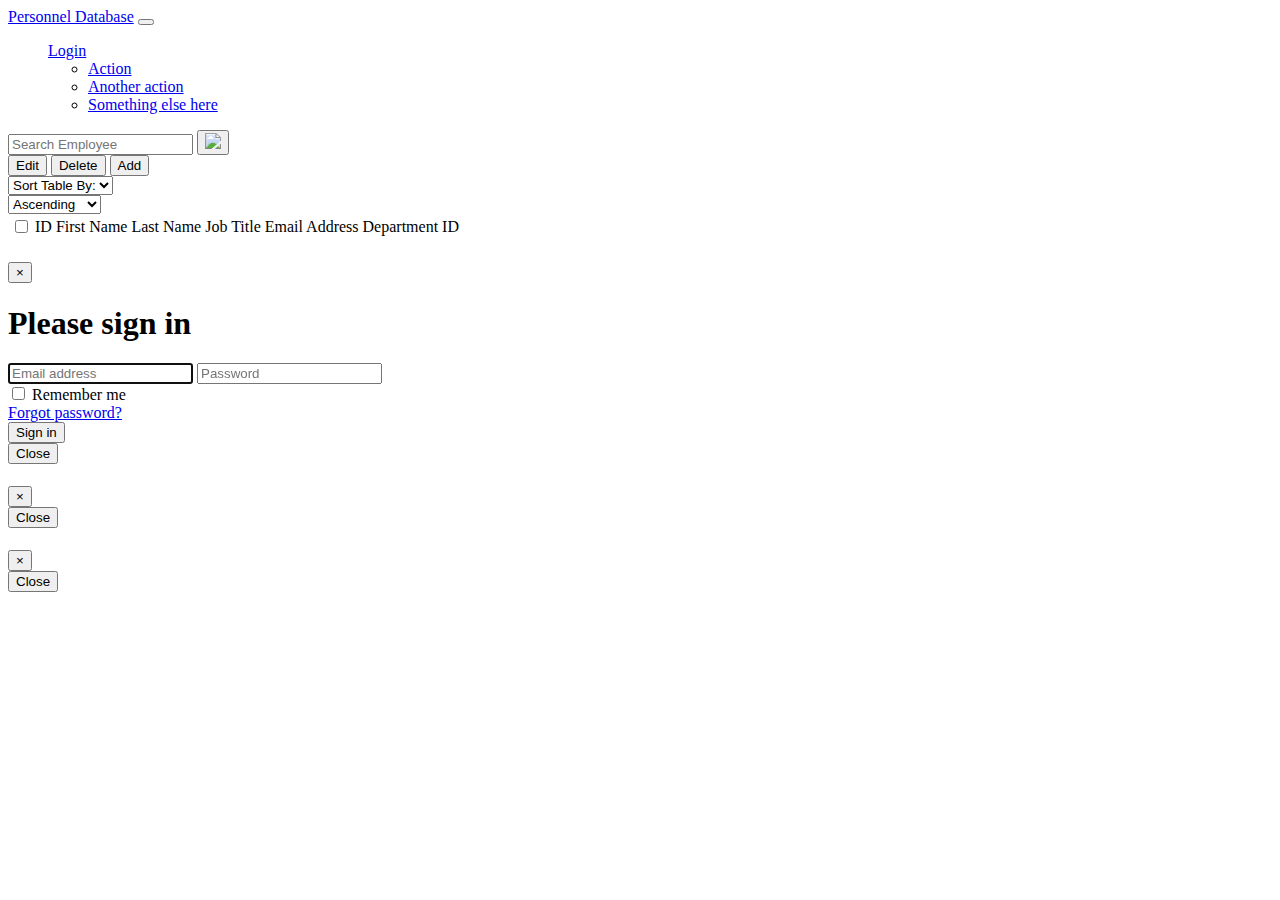
==== index.html @ 52d99f27 "Add files via upload" ====
<!doctype html>
<html lang="en">
  <head>
    <meta charset="utf-8">
    <meta name="viewport" content="width=device-width, initial-scale=1">
    <meta name="description" content="">
    <meta name="author" content="Mark Otto, Jacob Thornton, and Bootstrap contributors">
    <meta name="generator" content="Hugo 0.79.0">

    <title>Personnel Database</title>

    <link rel="canonical" href="https://getbootstrap.com/docs/5.0/examples/offcanvas/">

    <!-- Bootstrap core CSS -->

    <link href="vendors/Bootstrap/css/bootstrap.min.css" rel="stylesheet">

    <link href="css/index.css" rel="stylesheet">

    <link href="vendors/Bootstrap/css/signin.css" rel="stylesheet">

    <style>
      .bd-placeholder-img {
        font-size: 1.125rem;
        text-anchor: middle;
        -webkit-user-select: none;
        -moz-user-select: none;
        user-select: none;
      }

      @media (min-width: 768px) {
        .bd-placeholder-img-lg {
          font-size: 3.5rem;
        }
      }
    </style>

    
    <!-- Custom styles for this template -->
    <link href="vendors/Bootstrap/css/offcanvas.css" rel="stylesheet">
  </head>
  <body class="bg-light">
    
<nav class="navbar navbar-expand-lg fixed-top navbar-dark bg-dark" aria-label="Main navigation">
  <div class="container-fluid">
    <a class="navbar-brand" href="#">Personnel Database</a>
    <button class="navbar-toggler p-0 border-0" type="button" data-bs-toggle="offcanvas" aria-label="Toggle navigation">
      <span class="navbar-toggler-icon"></span>
    </button>

    <div class="navbar-collapse offcanvas-collapse" id="navbarsExampleDefault">
      <ul class="navbar-nav me-auto mb-2 mb-lg-0 navRight">
          <a class="nav-link nav-item dropdown-toggle" href="#" id="dropdown01" data-bs-toggle="dropdown" aria-expanded="false">Login</a>
          <ul class="dropdown-menu" aria-labelledby="dropdown01">
            <li><a class="dropdown-item" href="#">Action</a></li>
            <li><a class="dropdown-item" href="#">Another action</a></li>
            <li><a class="dropdown-item" href="#">Something else here</a></li>
          </ul>
      </ul>
    </div>
  </div>
</nav>

<div class="nav-scroller bg-white shadow-sm">
  <nav class="nav nav-underline navDiv" aria-label="Secondary navigation">
    <form class="d-flex formWidth">
      <input class="form-control me-2 search-position" type="search" placeholder="Search Employee" aria-label="Search">
      <button class="btn btn-outline-success btn-size left" type="submit"><img id="loupeHeight" src="images/Loupe.svg"></button>
    </form>
    <button class="btn btn-outline-success btn-size center" id="editButton" href="#">Edit</button>
    <button class="btn btn-outline-success btn-size center" id="deleteButton" href="#">Delete</button>
    <button class="btn btn-outline-success btn-size center" id="addButton" href="#">Add</button>
    <div class="right"></div>
    <div class="right"></div>
    <form class="right" id="navSort">
      <select class="form-control mr-sm-2" type="text" aria-label="Search" name ="countrySelect" id="countrySelect"> Sort Table By:
        <option value="Sort Table By:">Sort Table By:</option>
        <option value="Name">Name</option>
        <option value="Department">Department</option>
        <option value="Location">Location</option>
        <option value="Age">Age</option>
      </select>
    </form>
    <form class="right" id="navSort">
      <select class="form-control mr-sm-2" type="text" aria-label="Search" name ="countrySelect" id="countrySelect"> Sort Table By:
        <option value="Descending">Ascending</option>
        <option value="Descending">Descending</option>
      </select>
    </form>
  </nav>
</div>

<main class="container">

  <!--<div class="my-3 p-3 bg-white rounded shadow-sm">
    
    <div class="d-flex text-muted pt-3">
      <svg class="bd-placeholder-img flex-shrink-0 me-2 rounded" width="32" height="32" xmlns="http://www.w3.org/2000/svg" role="img" aria-label="Placeholder: 32x32" preserveAspectRatio="xMidYMid slice" focusable="false"><title>Placeholder</title><rect width="100%" height="100%" fill="#007bff"/><text x="50%" y="50%" fill="#007bff" dy=".3em">32x32</text></svg>

      <p class="pb-3 mb-0 small lh-sm" >
        <strong class="d-block text-gray-dark">@username</strong>
        Donec id elit non mi porta gravida at eget metus. Fusce dapibus, tellus ac cursus commodo, tortor mauris condimentum nibh, ut fermentum massa justo sit amet risus.
      </p>
    </div>
  </div>-->

  <div class='margin p-3 bg-white rounded shadow-sm'>
    <div class='d-flex text-muted pt-3'>
      <table id="employeeList">
        <tr>
          <td class="firstTd"><input type='checkbox' class='checkbox'></td>
          <td class="firstTd">ID</td>
          <td class="secondTd">First Name</td>
          <td class="secondTd">Last Name</td>
          <td>Job Title</td>
          <td class="thirdTd">Email Address</Address></td>
          <td class="secondTd">Department ID</td>
        </tr>
      </table>
    </div>
  </div>


    <div class="modal" id="exampleModal" tabindex="-1" aria-labelledby="exampleModalLabel" aria-hidden="true">
      <div class="modal-dialog modal-dialog-centered modal-dialog-scrollable">
        <div class="modal-content">
          <div class="modal-header modalColor">
            <h5 class="modal-title" id="exampleModalLabel"><span id="countryName"></span></h5>
            <button type="button" class="close" data-dismiss="modal" aria-label="Close">
            <span aria-hidden="true" class="modalColor">&times;</span>
            </button>
          </div>
          <div class="form-signin">
            <form>
              <h1 class="h3 mb-3 fw-normal">Please sign in</h1>
              <!--<label for="inputEmail" class="visually-hidden">Email address</label>-->
              <input type="email" id="inputEmail" class="form-control" placeholder="Email address" required autofocus>
              <!--<label for="inputPassword" class="visually-hidden"></label>-->
              <input type="password" id="inputPassword" class="form-control" placeholder="Password" required>
              <div class="checkbox mb-3">
                <label>
                  <input type="checkbox" value="remember-me"> Remember me
                </label>
                <br>
                <a style="size: 0.3em" href="/forgottenPassword">Forgot password?</a>
              </div>
              <button class="w-100 btn btn-lg btn-primary" type="submit">Sign in</button>
            </form>            
          </div>
          <div class="modal-footer">
            <button type="button" class="btn btn-primary" data-dismiss="modal" id="closeModal">Close</button>
          </div>
        </div>
      </div>
    </div>

    <div class="modal2" id="exampleModal2" tabindex="-1" aria-labelledby="exampleModalLabel" aria-hidden="true">
      <div class="modal-dialog modal-dialog-centered modal-dialog-scrollable">
        <div class="modal-content">
          <div class="modal-header modalColor">
            <h5 class="modal-title" id="exampleModalLabel2"><span id="countryName2"></span></h5>
            <button type="button" class="close" data-dismiss="modal" aria-label="Close">
            <span aria-hidden="true" class="modalColor">&times;</span>
            </button>
          </div>
          <div class="modal-body">      

          </div>
          <div class="modal-footer">
            <button type="button" class="btn btn-primary" data-dismiss="modal" id="closeModal2">Close</button>
          </div>
        </div>
      </div>
    </div>

    <div class="modal3" id="exampleModal3" tabindex="-1" aria-labelledby="exampleModalLabel" aria-hidden="true">
      <div class="modal-dialog modal-dialog-centered modal-dialog-scrollable">
        <div class="modal-content">
          <div class="modal-header modalColor">
            <h5 class="modal-title" id="exampleModalLabel3"><span id="countryName3"></span></h5>
            <button type="button" class="close" data-dismiss="modal" aria-label="Close">
            <span aria-hidden="true" class="modalColor">&times;</span>
            </button>
          </div>
          <div class="modal-body">
            
            
          </div>
          <div class="modal-footer">
            <button type="button" class="btn btn-primary" data-dismiss="modal" id="closeModal3">Close</button>
          </div>
        </div>
      </div>
    </div>

</main>

    <script src="js/jquery-2.2.3.min.js"></script>
    <script src="vendors/Bootstrap/js/bootstrap.bundle.min.js"></script>
    <script src="vendors/Bootstrap/js/offcanvas.js"></script>
    <script src="js/script.js"></script>

  </body>
</html>
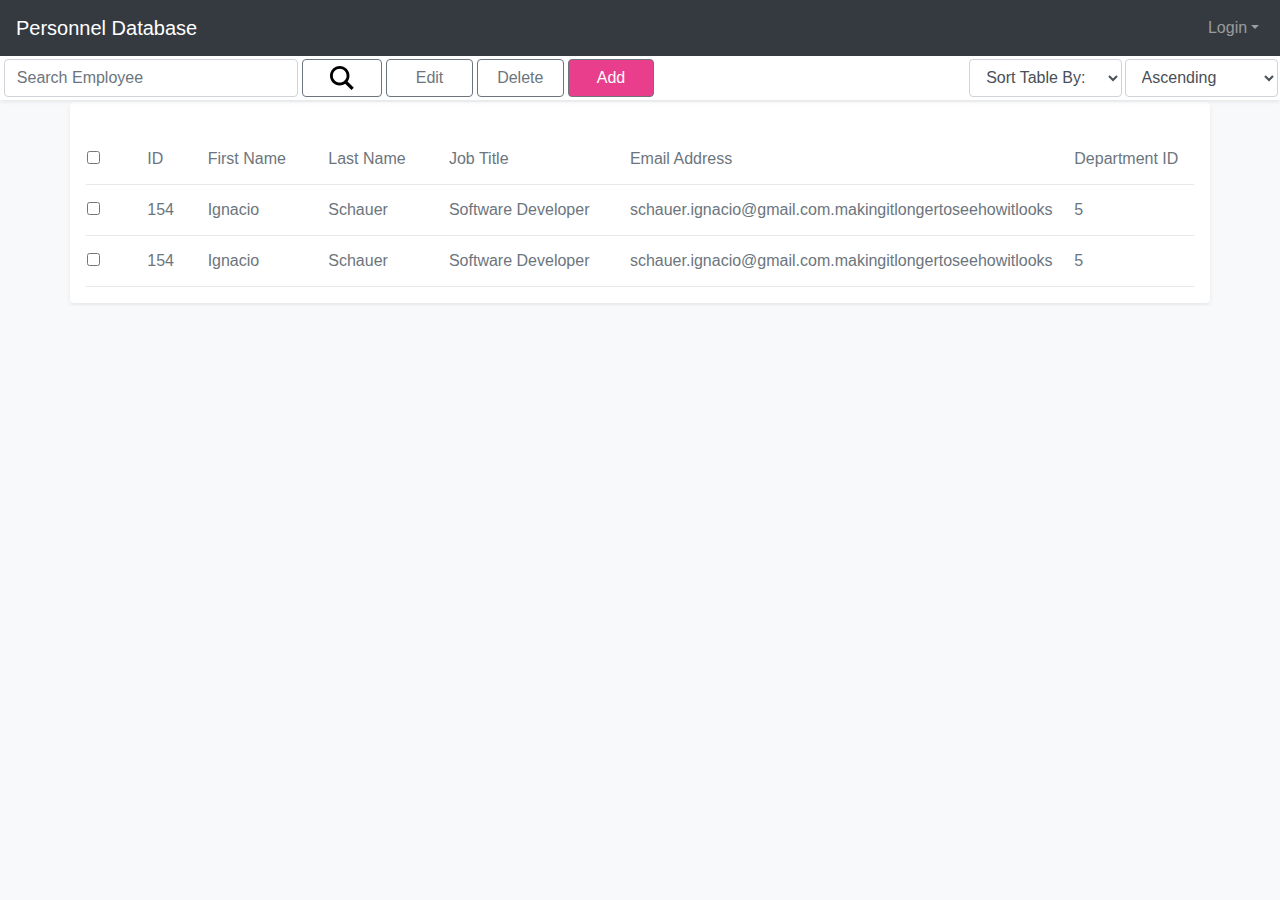
==== commit 73091302: "Add files via upload" ====
--- a/index.html
+++ b/index.html
@@ -72,8 +72,8 @@
     <button class="btn btn-outline-success btn-size center" id="addButton" href="#">Add</button>
     <div class="right"></div>
     <div class="right"></div>
-    <form class="right" id="navSort">
-      <select class="form-control mr-sm-2" type="text" aria-label="Search" name ="countrySelect" id="countrySelect"> Sort Table By:
+    <form class="right">
+      <select class="form-control mr-sm-2" type="text" aria-label="Search" name ="">
         <option value="Sort Table By:">Sort Table By:</option>
         <option value="Name">Name</option>
         <option value="Department">Department</option>
@@ -81,8 +81,8 @@
         <option value="Age">Age</option>
       </select>
     </form>
-    <form class="right" id="navSort">
-      <select class="form-control mr-sm-2" type="text" aria-label="Search" name ="countrySelect" id="countrySelect"> Sort Table By:
+    <form class="right">
+      <select class="form-control mr-sm-2" type="text" aria-label="Search" name ="" id=""> Sort Table By:
         <option value="Descending">Ascending</option>
         <option value="Descending">Descending</option>
       </select>
@@ -120,7 +120,6 @@
     </div>
   </div>
 
-
     <div class="modal" id="exampleModal" tabindex="-1" aria-labelledby="exampleModalLabel" aria-hidden="true">
       <div class="modal-dialog modal-dialog-centered modal-dialog-scrollable">
         <div class="modal-content">
@@ -154,40 +153,134 @@
       </div>
     </div>
 
-    <div class="modal2" id="exampleModal2" tabindex="-1" aria-labelledby="exampleModalLabel" aria-hidden="true">
-      <div class="modal-dialog modal-dialog-centered modal-dialog-scrollable">
-        <div class="modal-content">
-          <div class="modal-header modalColor">
-            <h5 class="modal-title" id="exampleModalLabel2"><span id="countryName2"></span></h5>
+    <div class="modal" id="exampleModal2" tabindex="-1" aria-labelledby="exampleModalLabel" aria-hidden="true">
+      <div class="modal-dialog modal-dialog-centered modal-dialog-scrollable">
+        <div class="modal-content">
+          <div class="modal-header modalColor">
+            <h5 class="modal-title" id="exampleModalLabel"><span id="editHeader">Add New Employee</span></h5>
             <button type="button" class="close" data-dismiss="modal" aria-label="Close">
             <span aria-hidden="true" class="modalColor">&times;</span>
             </button>
           </div>
           <div class="modal-body">      
-
+            <form class="form-horizontal" action="/action_page.php">
+              <div class="form-group">
+                <label class="control-label col-sm-2" for="id">Id:</label>
+                <div class="col-sm-10">
+                  <input type="text" class="form-control newForm" id="id" placeholder="Enter Id" name="id">
+                </div>
+              </div>
+              <div class="form-group">
+                <label class="control-label col-sm-2" for="firstName">First Name:</label>
+                <div class="col-sm-10">          
+                  <input type="text" class="form-control newForm" id="firstName" placeholder="Enter First Name" name="firstName">
+                </div>
+              </div>
+              <div class="form-group">
+                <label class="control-label col-sm-2" for="lastName">Last Name:</label>
+                <div class="col-sm-10">          
+                  <input type="text" class="form-control newForm" id="lastName" placeholder="Enter Last Name" name="lastName">
+                </div>
+              </div>
+              <div class="form-group">
+                <label class="control-label col-sm-2" for="jobTitle">Job Title:</label>
+                <div class="col-sm-10">          
+                  <input type="text" class="form-control newForm" id="jobTitle" placeholder="Enter Job Title" name="jobTitle">
+                </div>
+              </div>
+              <div class="form-group">
+                <label class="control-label col-sm-2" for="email">Email:</label>
+                <div class="col-sm-10">          
+                  <input type="email" class="form-control newForm" id="email" placeholder="Enter Email" name="email">
+                </div>
+              </div>
+              <div class="form-group">
+                <label class="control-label col-sm-2" for="departmentId" style="display:inline-block;">Department ID:</label>
+                <div class="col-sm-10">          
+                  <input type="text" class="form-control newForm" id="departmentId" placeholder="Enter Department ID" name="departmentId">
+                </div>
+              </div>
+            </form>
           </div>
           <div class="modal-footer">
-            <button type="button" class="btn btn-primary" data-dismiss="modal" id="closeModal2">Close</button>
-          </div>
-        </div>
-      </div>
-    </div>
-
-    <div class="modal3" id="exampleModal3" tabindex="-1" aria-labelledby="exampleModalLabel" aria-hidden="true">
-      <div class="modal-dialog modal-dialog-centered modal-dialog-scrollable">
-        <div class="modal-content">
-          <div class="modal-header modalColor">
-            <h5 class="modal-title" id="exampleModalLabel3"><span id="countryName3"></span></h5>
+            <button type="button" class="btn btn-primary" data-dismiss="modal" id="closeModal2">Submit</button>
+          </div>
+        </div>
+      </div>
+    </div>
+
+    <div class="modal" id="exampleModal3" tabindex="-1" aria-labelledby="exampleModalLabel" aria-hidden="true">
+      <div class="modal-dialog modal-dialog-centered modal-dialog-scrollable">
+        <div class="modal-content">
+          <div class="modal-header modalColor">
+            <h5 class="modal-title" id="exampleModalLabel"><span id="editHeader">Edit Employee</span></h5>
             <button type="button" class="close" data-dismiss="modal" aria-label="Close">
             <span aria-hidden="true" class="modalColor">&times;</span>
             </button>
           </div>
           <div class="modal-body">
-            
-            
+              <form class="form-horizontal" action="/action_page.php">
+                <div class="form-group">
+                  <label class="control-label col-sm-2" for="id">Id:</label>
+                  <div class="col-sm-10">
+                    
+                  </div>
+                </div>
+                <div class="form-group">
+                  <label class="control-label col-sm-2" for="firstName">First Name:</label>
+                  <div class="col-sm-10">          
+                    
+                  </div>
+                </div>
+                <div class="form-group">
+                  <label class="control-label col-sm-2" for="lastName">Last Name:</label>
+                  <div class="col-sm-10">          
+                  
+                  </div>
+                </div>
+                <div class="form-group">
+                  <label class="control-label col-sm-2" for="jobTitle">Job Title:</label>
+                  <div class="col-sm-10">          
+                  
+                  </div>
+                </div>
+                <div class="form-group">
+                  <label class="control-label col-sm-2" for="email">Email:</label>
+                  <div class="col-sm-10">          
+                  
+                  </div>
+                </div>
+                <div class="form-group">
+                  <label class="control-label col-sm-2" for="departmentId" style="display:inline-block;">Department ID:</label>
+                  <div class="col-sm-10">          
+                  
+                  </div>
+                </div>
+              </form>
           </div>
           <div class="modal-footer">
-            <button type="button" class="btn btn-primary" data-dismiss="modal" id="closeModal3">Close</button>
+            <button type="button" class="btn btn-primary" data-dismiss="modal" id="closeModal3">Submit</button>
+          </div>
+        </div>
+      </div>
+    </div>
+
+    <div class="modal" id="exampleModal4" tabindex="-1" aria-labelledby="exampleModalLabel" aria-hidden="true">
+      <div class="modal-dialog modal-dialog-centered modal-dialog-scrollable">
+        <div class="modal-content">
+          <div class="modal-header modalColor">
+              <button type="button" class="close" data-dismiss="modal" aria-hidden="true">&times;</button>
+          </div>
+          <div class="modal-body">
+            <div>
+              <img src="images/cancel.svg" class="icon-box">
+            </div>						
+            <h4 class="modal-title w-100">Are you sure?</h4>	
+            <p class="gray">Do you really want to delete these records?<br>This process cannot be undone.</p>
+			    </div>
+			    <div class="modal-footer justify-content-center">
+				    <button type="button" class="btn btn-secondary" data-dismiss="modal" id="closeModal4">Cancel</button>
+				    <button type="button" class="btn btn-danger" id="confirmDeletion">Delete</button>  
           </div>
         </div>
       </div>
@@ -197,6 +290,8 @@
 
     <script src="js/jquery-2.2.3.min.js"></script>
     <script src="vendors/Bootstrap/js/bootstrap.bundle.min.js"></script>
+    <script src="vendors/Bootstrap/js/bootstrap.min.js"></script>
+    <script src="vendors/Bootstrap/js/popper.min.js"></script>
     <script src="vendors/Bootstrap/js/offcanvas.js"></script>
     <script src="js/script.js"></script>
 
--- a/css/index.css
+++ b/css/index.css
@@ -0,0 +1,114 @@
+.navRight {
+   position: absolute;
+   right: 1%;
+}
+
+.navDiv {
+    width: 100%;
+    position: relative;
+}
+
+.formWidth {
+    width: 50%; 
+    min-width: 250px;
+    margin-right: 0.3%;
+    margin-top: 0.3%;
+}
+
+.left{
+    float: left; 
+    width: 10%;
+    min-width: 80px;
+}
+
+.center{
+    float: left;   
+    width: 10%;
+    min-width: 80px;
+    margin-top: 0.3%;
+    margin-right: 0.3%;
+    height: calc(1.5em + .75rem + 2px);
+}
+
+.right{
+    float: right;
+    width: 20%;
+    min-width: 80px;
+    margin-top: 0.3%;
+    margin-right: 0.2%;
+    height: calc(1.5em + .75rem + 2px);
+}
+
+
+.search-position {
+    
+    margin-right: 1%;
+    margin-left: 1%;
+    
+}
+
+#loupeHeight {
+    vertical-align: top; 
+}
+
+#addButton {
+    background-color: #e83e8c;
+    color: white;
+}
+
+#addButton:hover{
+    color:#fff;
+    background-color:#ad2c69;
+}
+
+#lock {
+    height: 96px; 
+    width: 96px;
+    display: block;
+    margin-right: auto;
+    margin-left: auto;
+    margin-bottom: 5%;
+    margin-top: 10%;
+}
+
+.textCenter {
+    text-align: center;
+}
+
+#lockMargin {
+    margin-bottom: 5%;
+    color: #8e8e8e;
+}
+
+.margin {
+    margin-top: 0.2%;
+    margin-bottom: 0.2%;
+}
+
+table {
+    width: 100%;
+    text-align: left;
+}
+
+td {
+    width: 15%;
+    text-align: left;
+    line-height: 3rem;
+    border-bottom: 1px solid #d4d3d386;
+}
+
+.firstTd {
+    width: 5%;
+}
+
+.secondTd {
+    width: 10%;
+}
+
+.thirdTd {
+    width: 20%;
+    overflow: hidden;
+}
+
+
+
--- a/vendors/Bootstrap/css/signin.css
+++ b/vendors/Bootstrap/css/signin.css
@@ -0,0 +1,42 @@
+/*html,
+body {
+  height: 100%;
+}
+
+body {
+  display: flex;
+  align-items: center;
+  padding-top: 40px;
+  padding-bottom: 40px;
+  background-color: #f5f5f5;
+}*/
+
+.form-signin {
+  width: 100%;
+  max-width: 330px;
+  padding: 15px;
+  margin: auto;
+}
+.form-signin .checkbox {
+  font-weight: 400;
+}
+.form-signin .form-control {
+  position: relative;
+  box-sizing: border-box;
+  height: auto;
+  padding: 10px;
+  font-size: 16px;
+}
+.form-signin .form-control:focus {
+  z-index: 2;
+}
+.form-signin input[type="email"] {
+  margin-bottom: -1px;
+  border-bottom-right-radius: 0;
+  border-bottom-left-radius: 0;
+}
+.form-signin input[type="password"] {
+  margin-bottom: 10px;
+  border-top-left-radius: 0;
+  border-top-right-radius: 0;
+}--- a/vendors/Bootstrap/css/offcanvas.css
+++ b/vendors/Bootstrap/css/offcanvas.css
@@ -0,0 +1,67 @@
+html,
+body {
+  overflow-x: hidden; /* Prevent scroll on narrow devices */
+}
+
+body {
+  padding-top: 56px;
+}
+
+@media (max-width: 991.98px) {
+  .offcanvas-collapse {
+    position: fixed;
+    top: 56px; /* Height of navbar */
+    bottom: 0;
+    left: 100%;
+    width: 100%;
+    padding-right: 1rem;
+    padding-left: 1rem;
+    overflow-y: auto;
+    visibility: hidden;
+    background-color: #343a40;
+    transition: transform .3s ease-in-out, visibility .3s ease-in-out;
+  }
+  .offcanvas-collapse.open {
+    visibility: visible;
+    transform: translateX(-100%);
+  }
+}
+
+.nav-scroller {
+  position: relative;
+  z-index: 2;
+  height: 2.75rem;
+  overflow-y: hidden;
+}
+
+.nav-scroller .nav {
+  display: flex;
+  flex-wrap: nowrap;
+  padding-bottom: 1rem;
+  margin-top: -1px;
+  overflow-x: auto;
+  color: rgba(255, 255, 255, .75);
+  text-align: center;
+  white-space: nowrap;
+  -webkit-overflow-scrolling: touch;
+}
+
+.nav-underline .nav-link {
+  padding-top: .75rem;
+  padding-bottom: .75rem;
+  font-size: .875rem;
+  color: #6c757d;
+}
+
+.nav-underline .nav-link:hover {
+  color: #007bff;
+}
+
+.nav-underline .active {
+  font-weight: 500;
+  color: #343a40;
+}
+
+.text-white-50 { color: rgba(255, 255, 255, .5); }
+
+.bg-purple { background-color: #6f42c1; }
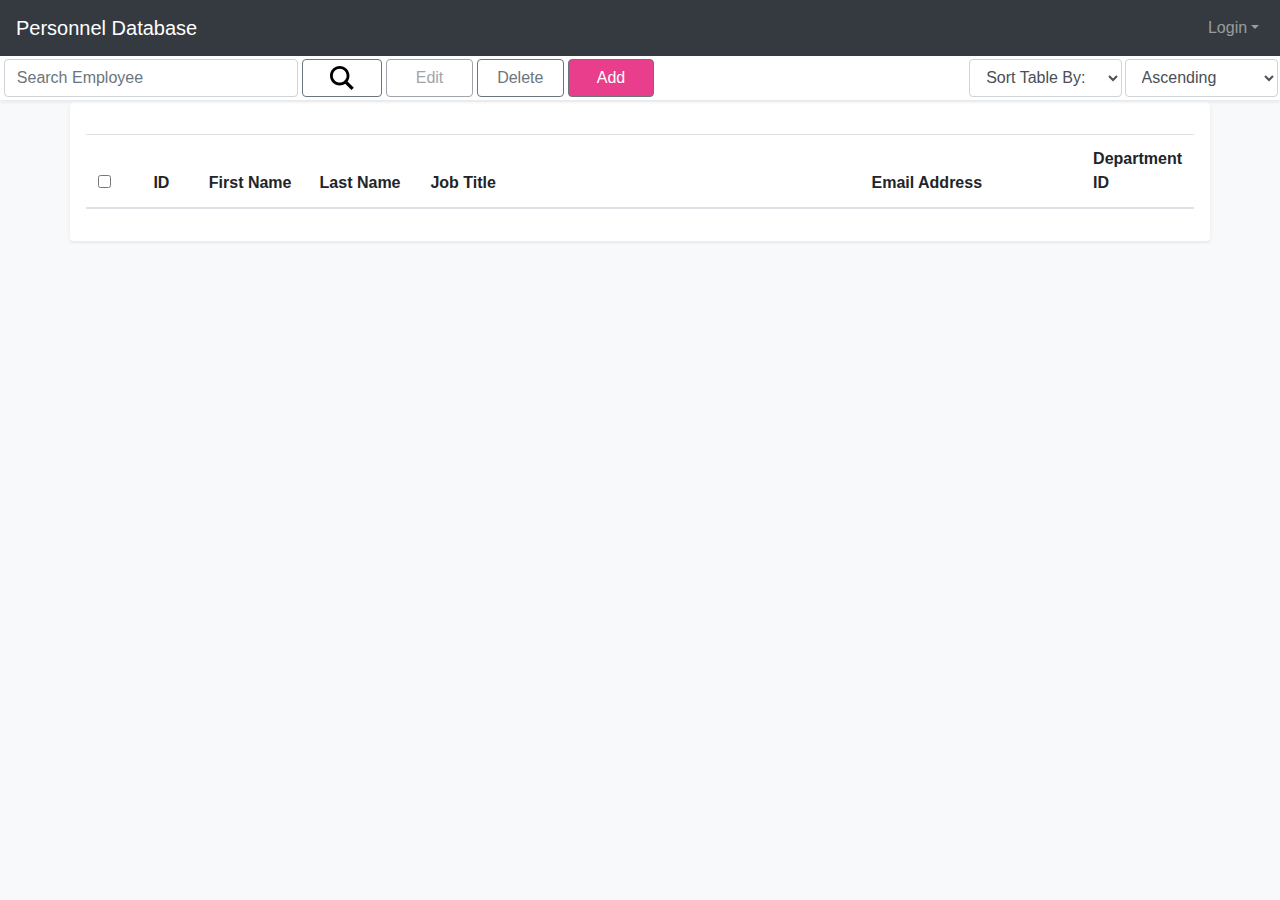
==== commit 102ccfb2: "Add files via upload" ====
--- a/index.html
+++ b/index.html
@@ -19,31 +19,17 @@
 
     <link href="vendors/Bootstrap/css/signin.css" rel="stylesheet">
 
-    <style>
-      .bd-placeholder-img {
-        font-size: 1.125rem;
-        text-anchor: middle;
-        -webkit-user-select: none;
-        -moz-user-select: none;
-        user-select: none;
-      }
-
-      @media (min-width: 768px) {
-        .bd-placeholder-img-lg {
-          font-size: 3.5rem;
-        }
-      }
-    </style>
-
+    <link rel="stylesheet" href="https://cdnjs.cloudflare.com/ajax/libs/toastr.js/latest/toastr.css" /> 
+       
+    <!-- Custom styles for this template -->
     
-    <!-- Custom styles for this template -->
     <link href="vendors/Bootstrap/css/offcanvas.css" rel="stylesheet">
   </head>
   <body class="bg-light">
     
 <nav class="navbar navbar-expand-lg fixed-top navbar-dark bg-dark" aria-label="Main navigation">
   <div class="container-fluid">
-    <a class="navbar-brand" href="#">Personnel Database</a>
+    <a class="navbar-brand" href="#" onClick="window.location.reload()">Personnel Database</a>
     <button class="navbar-toggler p-0 border-0" type="button" data-bs-toggle="offcanvas" aria-label="Toggle navigation">
       <span class="navbar-toggler-icon"></span>
     </button>
@@ -60,240 +46,223 @@
     </div>
   </div>
 </nav>
-
-<div class="nav-scroller bg-white shadow-sm">
-  <nav class="nav nav-underline navDiv" aria-label="Secondary navigation">
-    <form class="d-flex formWidth">
-      <input class="form-control me-2 search-position" type="search" placeholder="Search Employee" aria-label="Search">
-      <button class="btn btn-outline-success btn-size left" type="submit"><img id="loupeHeight" src="images/Loupe.svg"></button>
-    </form>
-    <button class="btn btn-outline-success btn-size center" id="editButton" href="#">Edit</button>
-    <button class="btn btn-outline-success btn-size center" id="deleteButton" href="#">Delete</button>
-    <button class="btn btn-outline-success btn-size center" id="addButton" href="#">Add</button>
-    <div class="right"></div>
-    <div class="right"></div>
-    <form class="right">
-      <select class="form-control mr-sm-2" type="text" aria-label="Search" name ="">
-        <option value="Sort Table By:">Sort Table By:</option>
-        <option value="Name">Name</option>
-        <option value="Department">Department</option>
-        <option value="Location">Location</option>
-        <option value="Age">Age</option>
-      </select>
-    </form>
-    <form class="right">
-      <select class="form-control mr-sm-2" type="text" aria-label="Search" name ="" id=""> Sort Table By:
-        <option value="Descending">Ascending</option>
-        <option value="Descending">Descending</option>
-      </select>
-    </form>
-  </nav>
+<div class="main_container">
+  <div class="nav-scroller bg-white shadow-sm">
+    <nav class="nav nav-underline navDiv" aria-label="Secondary navigation">
+      <form class="d-flex formWidth">
+        <input class="form-control me-2 search-position" type="search" id="search"  placeholder="Search Employee" aria-label="Search">
+        <button class="btn btn-outline-success btn-size left" type="submit"><img id="loupeHeight" src="images/Loupe.svg"></button>
+      </form>
+      <button class="btn btn-outline-success btn-size center" id="editButton" disabled href="#">Edit</button>
+      <button class="btn btn-outline-success btn-size center" id="deleteButton" href="#">Delete</button>
+      <button class="btn btn-outline-success btn-size center" data-toggle="modal" id="addButton" href="#">Add</button>
+      <div class="right"></div>
+      <div class="right"></div>
+      <form class="right right_form">
+        <select class="form-control mr-sm-2" type="text" id="sort_by" aria-label="Search" name ="">
+          <option >Sort Table By:</option>
+          <option value="First Name">First Name</option>
+          <option value="Last Name">Last Name</option>
+          <option value="Job Title">Job Title</option>
+          <option value="Email Address">Email Address</option>
+          <option value="Department ID">Department ID</option>
+        </select>
+      </form>
+      <form class="right right_forms">
+        <select class="form-control mr-sm-2" type="text" id="sort_order" aria-label="Search" > Sort Table By:
+          <option value="Ascending">Ascending</option>
+          <option value="Descending">Descending</option>
+        </select>
+      </form>
+    </nav>
+  </div>
+  
+  <main class="container">
+    <div class='margin p-3 bg-white rounded shadow-sm'>
+      <div class='d-flex text-muted pt-3'>
+        <table id="table" class="tablesorter table"  style="background-color: white;">
+          <thead>
+            <tr>
+              <th class="firstTd">
+                <input type='checkbox' class='checkbox'></th>
+              <th class="firstTd">ID</th>
+              <th class="secondTd">First Name</th>
+              <th class="secondTd">Last Name</th>
+              <th>Job Title</th>
+              <th class="thirdTd">Email Address</Address></th>
+              <th class="secondTd">Department ID</th>
+            </tr>
+          </thead>
+          <tbody id="employeeList">
+            
+          </tbody>
+        </table>
+      </div>
+    </div>
+  
+      <div class="modal" id="exampleModal" tabindex="-1" aria-labelledby="exampleModalLabel" aria-hidden="true">
+        <div class="modal-dialog modal-dialog-centered modal-dialog-scrollable">
+          <div class="modal-content">
+            <div class="modal-header modalColor">
+              <h5 class="modal-title" id="exampleModalLabel"><span id="countryName"></span></h5>
+              <button type="button" class="close" data-dismiss="modal" aria-label="Close">
+              <span aria-hidden="true" class="modalColor">&times;</span>
+              </button>
+            </div>
+            <div class="form-signin">
+              <form>
+                <h1 class="h3 mb-3 fw-normal">Please sign in</h1>
+                <!--<label for="inputEmail" class="visually-hidden">Email address</label>-->
+                <input type="email" id="inputEmail" class="form-control" placeholder="Email address" required autofocus>
+                <!--<label for="inputPassword" class="visually-hidden"></label>-->
+                <input type="password" id="inputPassword" class="form-control" placeholder="Password" required>
+                <div class="checkbox mb-3">
+                  <label>
+                    <input type="checkbox" value="remember-me"> Remember me
+                  </label>
+                  <br>
+                  <a style="size: 0.3em" href="/forgottenPassword">Forgot password?</a>
+                </div>
+                <button class="w-100 btn btn-lg btn-primary" type="submit">Sign in</button>
+              </form>            
+            </div>
+            <div class="modal-footer">
+              <button type="button" class="btn btn-primary" data-dismiss="modal" id="closeModal">Close</button>
+            </div>
+          </div>
+        </div>
+      </div>
+  
+      <div class="modal" id="exampleModal2" tabindex="-1" aria-labelledby="exampleModalLabel" aria-hidden="true">
+        <div class="modal-dialog modal-dialog-centered modal-dialog-scrollable">
+          <div class="modal-content">
+            <div class="modal-header modalColor">
+              <h5 class="modal-title" id="exampleModalLabel"><span id="editHeader">Add New Employee</span></h5>
+              <button type="button" class="close" data-dismiss="modal" aria-label="Close">
+              <span aria-hidden="true" class="modalColor">&times;</span>
+              </button>
+            </div>
+            <div class="modal-body">      
+              <form class="form-horizontal" method="POST">
+                <div class="form-group">
+                  <label class="control-label col-sm-2" for="firstName">First Name:</label>
+                  <div class="col-sm-10">          
+                    <input type="text" class="form-control newForm" id="firstName" placeholder="Enter First Name" name="firstName">
+                  </div>
+                </div>
+                <div class="form-group">
+                  <label class="control-label col-sm-2" for="lastName">Last Name:</label>
+                  <div class="col-sm-10">          
+                    <input type="text" class="form-control newForm" id="lastName" placeholder="Enter Last Name" name="lastName">
+                  </div>
+                </div>
+                <div class="form-group">
+                  <label class="control-label col-sm-2" for="jobTitle">Job Title:</label>
+                  <div class="col-sm-10">          
+                    <input type="text" class="form-control newForm" id="jobTitle" placeholder="Enter Job Title" name="jobTitle">
+                  </div>
+                </div>
+                <div class="form-group">
+                  <label class="control-label col-sm-2" for="email">Email:</label>
+                  <div class="col-sm-10">          
+                    <input type="email" class="form-control newForm" id="email" placeholder="Enter Email" name="email">
+                  </div>
+                </div>
+                <div class="form-group">
+                  <label class="control-label col-sm-2" for="departmentId" style="display:inline-block;">Department ID:</label>
+                  <div class="col-sm-10">          
+                    <input type="text" class="form-control newForm" id="departmentId" placeholder="Enter Department ID" name="departmentId">
+                  </div>
+                </div>
+              </form>
+            </div>
+            <div class="modal-footer">
+              <button type="button" class="btn btn-primary" id="btn_submit">Submit</button>
+            </div>
+          </div>
+        </div>
+      </div>
+  
+      <div class="modal" id="exampleModal3" tabindex="-1" aria-labelledby="exampleModalLabel" aria-hidden="true">
+        <div class="modal-dialog modal-dialog-centered modal-dialog-scrollable">
+          <div class="modal-content">
+            <div class="modal-header modalColor">
+              <h5 class="modal-title" id="exampleModalLabel"><span id="editHeader">Edit Employee</span></h5>
+              <button type="button" class="close" data-dismiss="modal" aria-label="Close">
+                <span aria-hidden="true" class="modalColor">&times;</span>
+              </button>
+            </div>
+            <div class="modal-body">
+              <form class="form-horizontal" method="POST">
+                <div class="form-group">
+                  <label class="control-label col-sm-2" for="firstName">First Name:</label>
+                  <div class="col-sm-10">          
+                    <input type="text" class="form-control newForm" id="firstName_update" placeholder="Enter First Name" name="firstName">
+                  </div>
+                </div>
+                <div class="form-group">
+                  <label class="control-label col-sm-2" for="lastName">Last Name:</label>
+                  <div class="col-sm-10">          
+                    <input type="text" class="form-control newForm" id="lastName_update" placeholder="Enter Last Name" name="lastName">
+                  </div>
+                </div>
+                <div class="form-group">
+                  <label class="control-label col-sm-2" for="jobTitle">Job Title:</label>
+                  <div class="col-sm-10">          
+                    <input type="text" class="form-control newForm" id="jobTitle_update" placeholder="Enter Job Title" name="jobTitle">
+                  </div>
+                </div>
+                <div class="form-group">
+                  <label class="control-label col-sm-2" for="email">Email:</label>
+                  <div class="col-sm-10">          
+                    <input type="email" class="form-control newForm" id="email_update" placeholder="Enter Email" name="email">
+                  </div>
+                </div>
+                <div class="form-group">
+                  <label class="control-label col-sm-2" for="departmentId" style="display:inline-block;">Department ID:</label>
+                  <div class="col-sm-10">          
+                    <input type="text" class="form-control newForm" id="departmentId_update" placeholder="Enter Department ID" name="departmentId">
+                  </div>
+                </div>
+              </form>
+            </div>
+            <div class="modal-footer">
+              <button type="button" class="btn btn-primary" data-dismiss="modal" id="btn_update">Submit</button>
+            </div>
+          </div>
+        </div>
+      </div>
+  
+      <div class="modal" id="exampleModal4" tabindex="-1" aria-labelledby="exampleModalLabel" aria-hidden="true">
+        <div class="modal-dialog modal-dialog-centered modal-dialog-scrollable">
+          <div class="modal-content">
+            <div class="modal-header modalColor">
+                <button type="button" class="close" data-dismiss="modal" aria-hidden="true">&times;</button>
+            </div>
+            <div class="modal-body">
+              <div>
+                <img src="images/cancel.svg" class="icon-box">
+              </div>						
+              <h4 class="modal-title w-100">Are you sure?</h4>	
+              <p class="gray">Do you really want to delete these records?<br>This process cannot be undone.</p>
+            </div>
+            <div class="modal-footer justify-content-center">
+              <button type="button" class="btn btn-secondary" data-dismiss="modal" id="closeModal4">Cancel</button>
+              <button type="button" class="btn btn-danger" id="confirmDeletion">Delete</button>  
+            </div>
+          </div>
+        </div>
+      </div>
+  </main>
 </div>
-
-<main class="container">
-
-  <!--<div class="my-3 p-3 bg-white rounded shadow-sm">
-    
-    <div class="d-flex text-muted pt-3">
-      <svg class="bd-placeholder-img flex-shrink-0 me-2 rounded" width="32" height="32" xmlns="http://www.w3.org/2000/svg" role="img" aria-label="Placeholder: 32x32" preserveAspectRatio="xMidYMid slice" focusable="false"><title>Placeholder</title><rect width="100%" height="100%" fill="#007bff"/><text x="50%" y="50%" fill="#007bff" dy=".3em">32x32</text></svg>
-
-      <p class="pb-3 mb-0 small lh-sm" >
-        <strong class="d-block text-gray-dark">@username</strong>
-        Donec id elit non mi porta gravida at eget metus. Fusce dapibus, tellus ac cursus commodo, tortor mauris condimentum nibh, ut fermentum massa justo sit amet risus.
-      </p>
-    </div>
-  </div>-->
-
-  <div class='margin p-3 bg-white rounded shadow-sm'>
-    <div class='d-flex text-muted pt-3'>
-      <table id="employeeList">
-        <tr>
-          <td class="firstTd"><input type='checkbox' class='checkbox'></td>
-          <td class="firstTd">ID</td>
-          <td class="secondTd">First Name</td>
-          <td class="secondTd">Last Name</td>
-          <td>Job Title</td>
-          <td class="thirdTd">Email Address</Address></td>
-          <td class="secondTd">Department ID</td>
-        </tr>
-      </table>
-    </div>
-  </div>
-
-    <div class="modal" id="exampleModal" tabindex="-1" aria-labelledby="exampleModalLabel" aria-hidden="true">
-      <div class="modal-dialog modal-dialog-centered modal-dialog-scrollable">
-        <div class="modal-content">
-          <div class="modal-header modalColor">
-            <h5 class="modal-title" id="exampleModalLabel"><span id="countryName"></span></h5>
-            <button type="button" class="close" data-dismiss="modal" aria-label="Close">
-            <span aria-hidden="true" class="modalColor">&times;</span>
-            </button>
-          </div>
-          <div class="form-signin">
-            <form>
-              <h1 class="h3 mb-3 fw-normal">Please sign in</h1>
-              <!--<label for="inputEmail" class="visually-hidden">Email address</label>-->
-              <input type="email" id="inputEmail" class="form-control" placeholder="Email address" required autofocus>
-              <!--<label for="inputPassword" class="visually-hidden"></label>-->
-              <input type="password" id="inputPassword" class="form-control" placeholder="Password" required>
-              <div class="checkbox mb-3">
-                <label>
-                  <input type="checkbox" value="remember-me"> Remember me
-                </label>
-                <br>
-                <a style="size: 0.3em" href="/forgottenPassword">Forgot password?</a>
-              </div>
-              <button class="w-100 btn btn-lg btn-primary" type="submit">Sign in</button>
-            </form>            
-          </div>
-          <div class="modal-footer">
-            <button type="button" class="btn btn-primary" data-dismiss="modal" id="closeModal">Close</button>
-          </div>
-        </div>
-      </div>
-    </div>
-
-    <div class="modal" id="exampleModal2" tabindex="-1" aria-labelledby="exampleModalLabel" aria-hidden="true">
-      <div class="modal-dialog modal-dialog-centered modal-dialog-scrollable">
-        <div class="modal-content">
-          <div class="modal-header modalColor">
-            <h5 class="modal-title" id="exampleModalLabel"><span id="editHeader">Add New Employee</span></h5>
-            <button type="button" class="close" data-dismiss="modal" aria-label="Close">
-            <span aria-hidden="true" class="modalColor">&times;</span>
-            </button>
-          </div>
-          <div class="modal-body">      
-            <form class="form-horizontal" action="/action_page.php">
-              <div class="form-group">
-                <label class="control-label col-sm-2" for="id">Id:</label>
-                <div class="col-sm-10">
-                  <input type="text" class="form-control newForm" id="id" placeholder="Enter Id" name="id">
-                </div>
-              </div>
-              <div class="form-group">
-                <label class="control-label col-sm-2" for="firstName">First Name:</label>
-                <div class="col-sm-10">          
-                  <input type="text" class="form-control newForm" id="firstName" placeholder="Enter First Name" name="firstName">
-                </div>
-              </div>
-              <div class="form-group">
-                <label class="control-label col-sm-2" for="lastName">Last Name:</label>
-                <div class="col-sm-10">          
-                  <input type="text" class="form-control newForm" id="lastName" placeholder="Enter Last Name" name="lastName">
-                </div>
-              </div>
-              <div class="form-group">
-                <label class="control-label col-sm-2" for="jobTitle">Job Title:</label>
-                <div class="col-sm-10">          
-                  <input type="text" class="form-control newForm" id="jobTitle" placeholder="Enter Job Title" name="jobTitle">
-                </div>
-              </div>
-              <div class="form-group">
-                <label class="control-label col-sm-2" for="email">Email:</label>
-                <div class="col-sm-10">          
-                  <input type="email" class="form-control newForm" id="email" placeholder="Enter Email" name="email">
-                </div>
-              </div>
-              <div class="form-group">
-                <label class="control-label col-sm-2" for="departmentId" style="display:inline-block;">Department ID:</label>
-                <div class="col-sm-10">          
-                  <input type="text" class="form-control newForm" id="departmentId" placeholder="Enter Department ID" name="departmentId">
-                </div>
-              </div>
-            </form>
-          </div>
-          <div class="modal-footer">
-            <button type="button" class="btn btn-primary" data-dismiss="modal" id="closeModal2">Submit</button>
-          </div>
-        </div>
-      </div>
-    </div>
-
-    <div class="modal" id="exampleModal3" tabindex="-1" aria-labelledby="exampleModalLabel" aria-hidden="true">
-      <div class="modal-dialog modal-dialog-centered modal-dialog-scrollable">
-        <div class="modal-content">
-          <div class="modal-header modalColor">
-            <h5 class="modal-title" id="exampleModalLabel"><span id="editHeader">Edit Employee</span></h5>
-            <button type="button" class="close" data-dismiss="modal" aria-label="Close">
-            <span aria-hidden="true" class="modalColor">&times;</span>
-            </button>
-          </div>
-          <div class="modal-body">
-              <form class="form-horizontal" action="/action_page.php">
-                <div class="form-group">
-                  <label class="control-label col-sm-2" for="id">Id:</label>
-                  <div class="col-sm-10">
-                    
-                  </div>
-                </div>
-                <div class="form-group">
-                  <label class="control-label col-sm-2" for="firstName">First Name:</label>
-                  <div class="col-sm-10">          
-                    
-                  </div>
-                </div>
-                <div class="form-group">
-                  <label class="control-label col-sm-2" for="lastName">Last Name:</label>
-                  <div class="col-sm-10">          
-                  
-                  </div>
-                </div>
-                <div class="form-group">
-                  <label class="control-label col-sm-2" for="jobTitle">Job Title:</label>
-                  <div class="col-sm-10">          
-                  
-                  </div>
-                </div>
-                <div class="form-group">
-                  <label class="control-label col-sm-2" for="email">Email:</label>
-                  <div class="col-sm-10">          
-                  
-                  </div>
-                </div>
-                <div class="form-group">
-                  <label class="control-label col-sm-2" for="departmentId" style="display:inline-block;">Department ID:</label>
-                  <div class="col-sm-10">          
-                  
-                  </div>
-                </div>
-              </form>
-          </div>
-          <div class="modal-footer">
-            <button type="button" class="btn btn-primary" data-dismiss="modal" id="closeModal3">Submit</button>
-          </div>
-        </div>
-      </div>
-    </div>
-
-    <div class="modal" id="exampleModal4" tabindex="-1" aria-labelledby="exampleModalLabel" aria-hidden="true">
-      <div class="modal-dialog modal-dialog-centered modal-dialog-scrollable">
-        <div class="modal-content">
-          <div class="modal-header modalColor">
-              <button type="button" class="close" data-dismiss="modal" aria-hidden="true">&times;</button>
-          </div>
-          <div class="modal-body">
-            <div>
-              <img src="images/cancel.svg" class="icon-box">
-            </div>						
-            <h4 class="modal-title w-100">Are you sure?</h4>	
-            <p class="gray">Do you really want to delete these records?<br>This process cannot be undone.</p>
-			    </div>
-			    <div class="modal-footer justify-content-center">
-				    <button type="button" class="btn btn-secondary" data-dismiss="modal" id="closeModal4">Cancel</button>
-				    <button type="button" class="btn btn-danger" id="confirmDeletion">Delete</button>  
-          </div>
-        </div>
-      </div>
-    </div>
-
-</main>
-
     <script src="js/jquery-2.2.3.min.js"></script>
     <script src="vendors/Bootstrap/js/bootstrap.bundle.min.js"></script>
     <script src="vendors/Bootstrap/js/bootstrap.min.js"></script>
     <script src="vendors/Bootstrap/js/popper.min.js"></script>
     <script src="vendors/Bootstrap/js/offcanvas.js"></script>
+    <script src="https://cdnjs.cloudflare.com/ajax/libs/sweetalert/2.1.2/sweetalert.min.js" ></script>
+    <script src="https://cdnjs.cloudflare.com/ajax/libs/toastr.js/latest/toastr.min.js" ></script>
     <script src="js/script.js"></script>
-
   </body>
 </html>
+
--- a/css/index.css
+++ b/css/index.css
@@ -110,5 +110,80 @@
     overflow: hidden;
 }
 
+.icon-box {
+	width: 80px;
+    height: 80px;
+    display: block;
+    margin-left: auto;
+    margin-right: auto;
+    margin-top: 2%;
+	z-index: 9;
+    text-align: center;
+}
 
+.modal-confirm .btn, .modal-confirm .btn:active {
+	color: #fff;
+	border-radius: 4px;
+	background: #60c7c1;
+	text-decoration: none;
+	transition: all 0.4s;
+	line-height: normal;
+	min-width: 120px;
+	border: none;
+	min-height: 40px;
+	border-radius: 3px;
+	margin: 0 5px;
+}
+.btn-secondary {
+    background: #c1c1c1;
+    width:25%;
+}
+.btn-secondary:hover, .btn-secondary:focus {
+	background: #a8a8a8;
+}
+.btn-danger {
+    background: #f15e5e;
+    width:25%;
+}
+.btn-danger:hover, .btn-danger:focus {
+	background: #ee3535;
+}
+.trigger-btn {
+	display: inline-block;
+	margin: 100px auto;
+}
 
+h4 {
+	text-align: center;
+	font-size: 26px;
+    margin-top: 5%;
+}
+
+.gray {
+    margin-top:5%;
+    color: #8e8e8e;
+    text-align: center;
+}
+
+.form-group label {
+    display:inline;
+    width: 30%;
+    vertical-align: middle;
+
+}
+
+.form-group div {
+    display:inline;
+}
+
+.newForm {
+    width: 60%;
+    display: inline;
+    float: right;
+}
+
+#editHeader {
+    padding-left: 7%;
+    display: inline-block;
+    width: 200px;
+}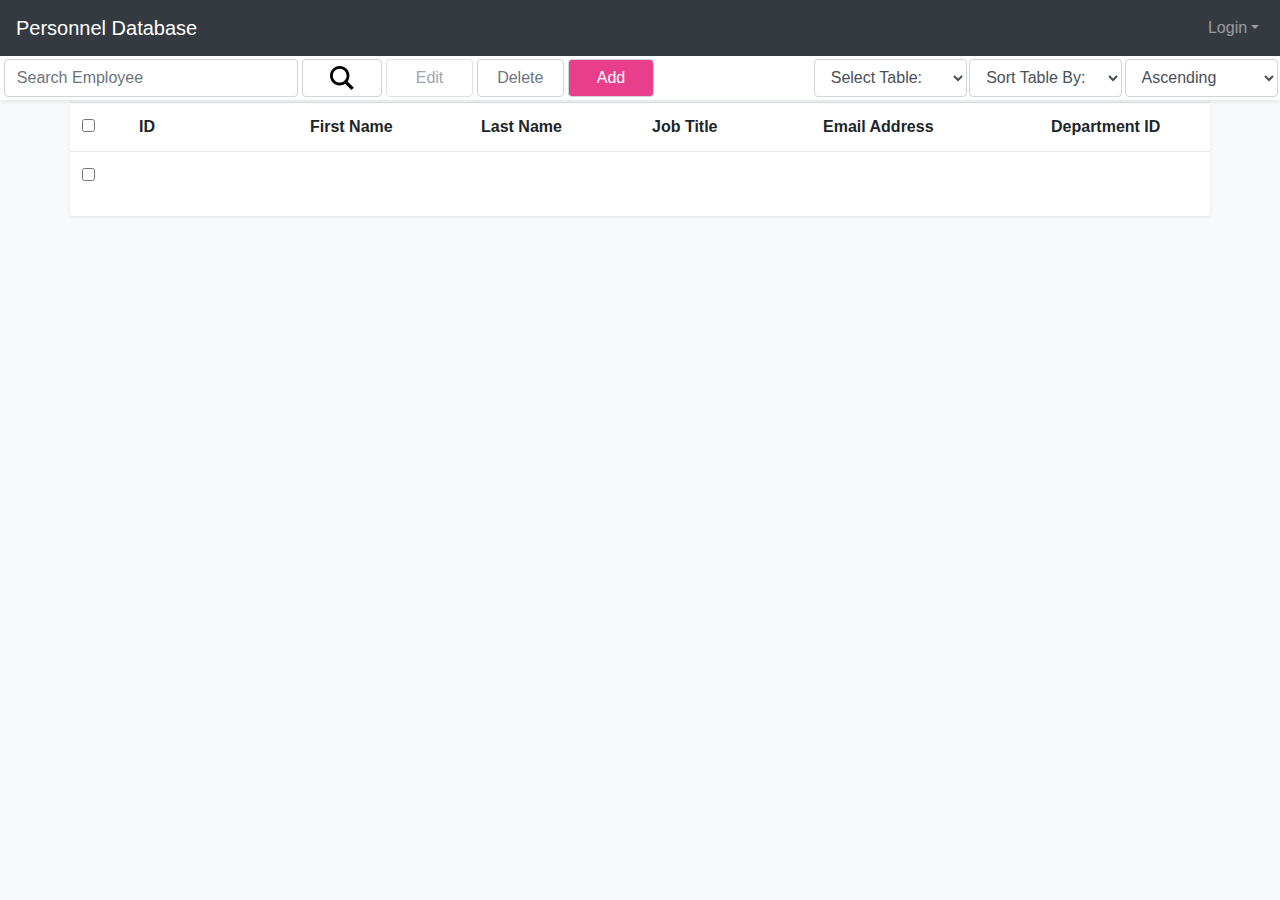
==== commit 6e85d53b: "Add files via upload" ====
--- a/index.html
+++ b/index.html
@@ -14,15 +14,12 @@
     <!-- Bootstrap core CSS -->
 
     <link href="vendors/Bootstrap/css/bootstrap.min.css" rel="stylesheet">
-
     <link href="css/index.css" rel="stylesheet">
-
     <link href="vendors/Bootstrap/css/signin.css" rel="stylesheet">
-
     <link rel="stylesheet" href="https://cdnjs.cloudflare.com/ajax/libs/toastr.js/latest/toastr.css" /> 
-       
+        
     <!-- Custom styles for this template -->
-    
+
     <link href="vendors/Bootstrap/css/offcanvas.css" rel="stylesheet">
   </head>
   <body class="bg-light">
@@ -57,7 +54,14 @@
       <button class="btn btn-outline-success btn-size center" id="deleteButton" href="#">Delete</button>
       <button class="btn btn-outline-success btn-size center" data-toggle="modal" id="addButton" href="#">Add</button>
       <div class="right"></div>
-      <div class="right"></div>
+      <div class="right right_forma">
+          <select class="form-control mr-sm-2" type="text" id="table_selection" aria-label="Search" name ="">
+            <option>Select Table:</option>
+            <option value="Employee_table">Employees</option>
+            <option value="location_table">Locations</option>
+            <option value="Department_table">Departments</option>
+          </select>
+      </div>
       <form class="right right_form">
         <select class="form-control mr-sm-2" type="text" id="sort_by" aria-label="Search" name ="">
           <option >Sort Table By:</option>
@@ -78,8 +82,8 @@
   </div>
   
   <main class="container">
-    <div class='margin p-3 bg-white rounded shadow-sm'>
-      <div class='d-flex text-muted pt-3'>
+    <div class='margin bg-white rounded shadow-sm'>
+      <div class='d-flex text-muted'>
         <table id="table" class="tablesorter table"  style="background-color: white;">
           <thead>
             <tr>
--- a/css/index.css
+++ b/css/index.css
@@ -19,6 +19,7 @@
     float: left; 
     width: 10%;
     min-width: 80px;
+    border: 1px solid #ced4da;
 }
 
 .center{
@@ -28,6 +29,7 @@
     margin-top: 0.3%;
     margin-right: 0.3%;
     height: calc(1.5em + .75rem + 2px);
+    border: 1px solid #ced4da;
 }
 
 .right{
@@ -93,7 +95,19 @@
 td {
     width: 15%;
     text-align: left;
-    line-height: 3rem;
+    border-top: 1px solid #d4d3d386;
+}
+
+.col-jobTitle {
+    min-width: 95px;
+}
+
+.col-departmentId {
+    min-width: 140px;
+}
+
+.table thead th {
+
     border-bottom: 1px solid #d4d3d386;
 }
 
@@ -186,4 +200,52 @@
     padding-left: 7%;
     display: inline-block;
     width: 200px;
-}+}
+
+.bd-placeholder-img {
+    font-size: 1.125rem;
+    text-anchor: middle;
+    -webkit-user-select: none;
+    -moz-user-select: none;
+    user-select: none;
+  }
+
+  @media (min-width: 768px) {
+    .bd-placeholder-img-lg {
+      font-size: 3.5rem;
+    }
+  }
+  th{
+    cursor: pointer;
+  }
+  @media (min-width: 768px) {
+    .bd-placeholder-img-lg {
+      font-size: 3.5rem;
+    }
+  }
+  @media only screen and (min-width: 200px) and (max-width: 767px)  {
+    .nav-scroller{
+      overflow: auto;
+      display: block;
+      width: 820px; 
+    }
+    .main_container{
+      overflow: auto;
+      display: block;
+      width: 100%;
+    }
+    .right_form{
+      min-width: 100px;
+      /*margin-left: -80px;*/
+    }
+
+    .right_forma {
+      min-width: 120px;
+      margin-left: -120px;
+    }
+
+    .formWidth {
+      width: auto;
+      min-width: 200px;
+    }
+  }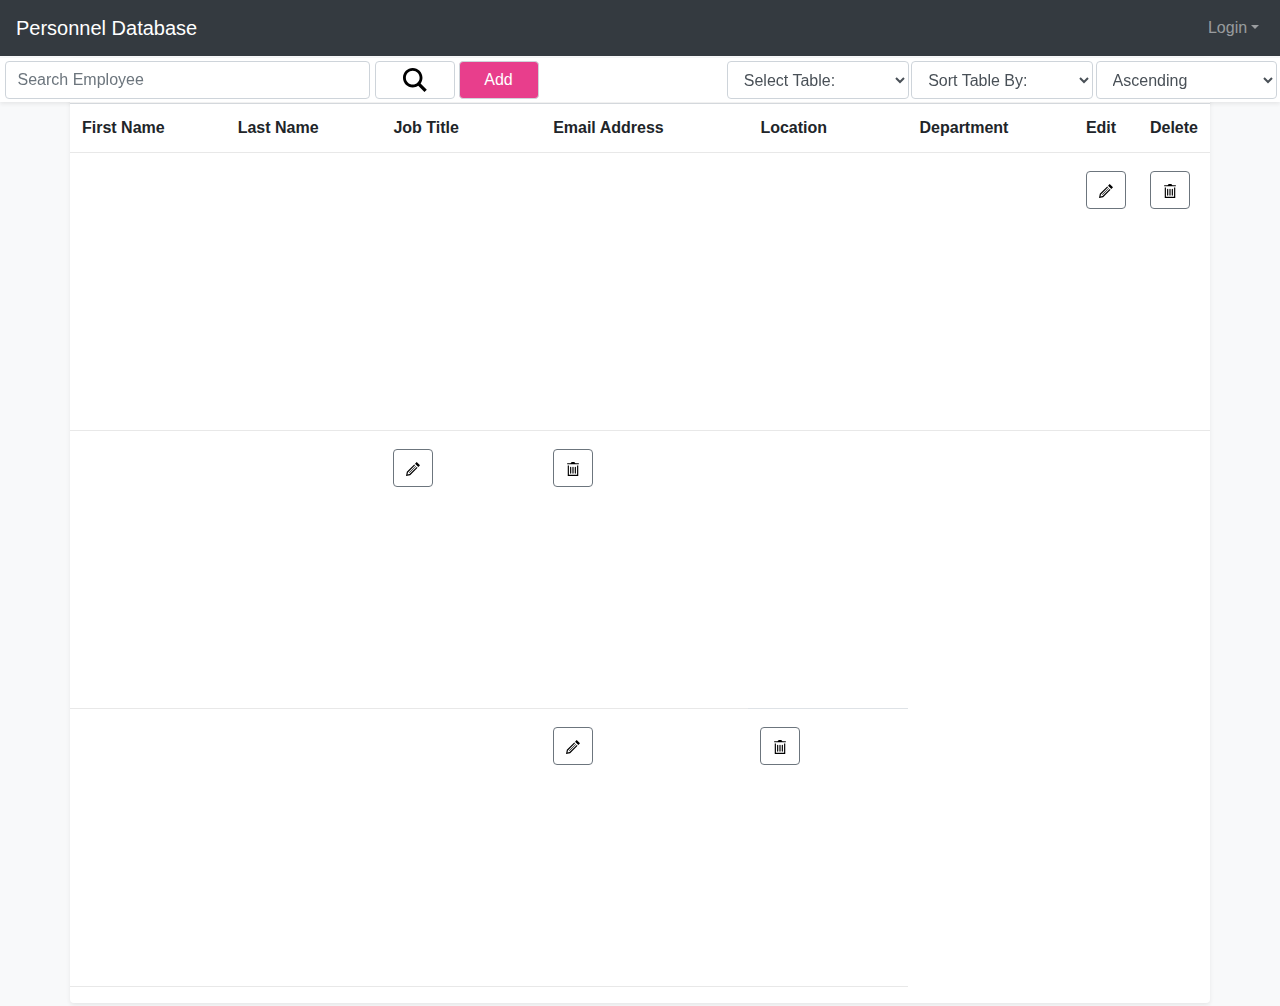
==== commit 0f9e743b: "Add files via upload" ====
--- a/index.html
+++ b/index.html
@@ -17,9 +17,8 @@
     <link href="css/index.css" rel="stylesheet">
     <link href="vendors/Bootstrap/css/signin.css" rel="stylesheet">
     <link rel="stylesheet" href="https://cdnjs.cloudflare.com/ajax/libs/toastr.js/latest/toastr.css" /> 
-        
+    
     <!-- Custom styles for this template -->
-
     <link href="vendors/Bootstrap/css/offcanvas.css" rel="stylesheet">
   </head>
   <body class="bg-light">
@@ -44,26 +43,26 @@
   </div>
 </nav>
 <div class="main_container">
-  <div class="nav-scroller bg-white shadow-sm">
+  <div class="nav-scroller bg-white shadow-sm" >
     <nav class="nav nav-underline navDiv" aria-label="Secondary navigation">
       <form class="d-flex formWidth">
         <input class="form-control me-2 search-position" type="search" id="search"  placeholder="Search Employee" aria-label="Search">
         <button class="btn btn-outline-success btn-size left" type="submit"><img id="loupeHeight" src="images/Loupe.svg"></button>
       </form>
-      <button class="btn btn-outline-success btn-size center" id="editButton" disabled href="#">Edit</button>
-      <button class="btn btn-outline-success btn-size center" id="deleteButton" href="#">Delete</button>
+      <!--<button class="btn btn-outline-success btn-size center" id="editButton" disabled href="#">Edit</button>
+      <button class="btn btn-outline-success btn-size center" id="deleteButton" href="#">Delete</button>-->
       <button class="btn btn-outline-success btn-size center" data-toggle="modal" id="addButton" href="#">Add</button>
       <div class="right"></div>
-      <div class="right right_forma">
-          <select class="form-control mr-sm-2" type="text" id="table_selection" aria-label="Search" name ="">
-            <option>Select Table:</option>
-            <option value="Employee_table">Employees</option>
-            <option value="location_table">Locations</option>
-            <option value="Department_table">Departments</option>
-          </select>
+      <div class="right right_form">
+        <select class="form-control mr-sm-2" type="text" id="table_selection" aria-label="Search" name ="">
+          <option>Select Table:</option>
+          <option value="Employee_table">Employees</option>
+          <option value="location_table">Locations</option>
+          <option value="Department_table">Departments</option>
+        </select>
       </div>
       <form class="right right_form">
-        <select class="form-control mr-sm-2" type="text" id="sort_by" aria-label="Search" name ="">
+        <select class="form-control mr-sm-2 employee_table" type="text" id="sort_by" aria-label="Search" name ="">
           <option >Sort Table By:</option>
           <option value="First Name">First Name</option>
           <option value="Last Name">Last Name</option>
@@ -71,9 +70,27 @@
           <option value="Email Address">Email Address</option>
           <option value="Department ID">Department ID</option>
         </select>
+        <select class="form-control mr-sm-2 location_table" type="text" id="location_by" aria-label="Search" name ="">
+          <option >Sort Table By:</option>
+          <option value="location Name">Name</option>
+        </select>
+        <select class="form-control mr-sm-2 department_table" type="text" id="department_by" aria-label="Search" name ="">
+          <option >Sort Table By:</option>
+          <option value="Department Name">Name</option>
+          <option value="location D Id">location id</option>
+        </select>
+
       </form>
       <form class="right right_forms">
-        <select class="form-control mr-sm-2" type="text" id="sort_order" aria-label="Search" > Sort Table By:
+        <select class="form-control mr-sm-2 employee_table" type="text" id="sort_order" aria-label="Search" > Sort Table By:
+          <option value="Ascending">Ascending</option>
+          <option value="Descending">Descending</option>
+        </select>
+        <select class="form-control mr-sm-2 location_table" type="text" id="sort_order_location" aria-label="Search" > Sort Table By:
+          <option value="Ascending">Ascending</option>
+          <option value="Descending">Descending</option>
+        </select>
+        <select class="form-control mr-sm-2 department_table" type="text" id="sort_order_department" aria-label="Search" > Sort Table By:
           <option value="Ascending">Ascending</option>
           <option value="Descending">Descending</option>
         </select>
@@ -82,19 +99,39 @@
   </div>
   
   <main class="container">
-    <div class='margin bg-white rounded shadow-sm'>
-      <div class='d-flex text-muted'>
-        <table id="table" class="tablesorter table"  style="background-color: white;">
+    <div class='margin bg-white rounded shadow-sm table_container'>
+      <div class='d-flex text-muted table-responsive'>
+        <table id="table" class="tablesorter table "  style="background-color: white;">
           <thead>
-            <tr>
-              <th class="firstTd">
-                <input type='checkbox' class='checkbox'></th>
-              <th class="firstTd">ID</th>
-              <th class="secondTd">First Name</th>
+            <tr class="employee_table">
+              <!--<th class="firstTd">
+              <input type='checkbox' class='checkbox'></th>-->
+              <th style="display:none" class="firstTd">ID</th>
+              <th class="secondTd col-firstName">First Name</th>
               <th class="secondTd">Last Name</th>
               <th>Job Title</th>
               <th class="thirdTd">Email Address</Address></th>
-              <th class="secondTd">Department ID</th>
+              <th class="secondTd">Location</th>
+              <th class="secondTd">Department</th>
+              <th class="">Edit</th>
+              <th class="col-delete">Delete</th>
+            </tr>
+            <tr class="location_table">
+              <!--<th class="firstTd">
+              <input type='checkbox' class='checkbox'></th>-->
+              <th class="firstTd">ID</th>
+              <th class="locationTd">Location</th>
+              <th class="">Edit</th>
+              <th class="">Delete</th>
+            </tr>
+            <tr class="department_table">
+              <!--<th class="firstTd">
+              <input type='checkbox' class='checkbox'></th>-->
+              <th class="firstTd">ID</th>
+              <th class="locationTd">Department</th>
+              <th class="locationTd">Location Id</th>
+              <th class="">Edit</th>
+              <th class="">Delete</th>
             </tr>
           </thead>
           <tbody id="employeeList">
@@ -141,13 +178,15 @@
         <div class="modal-dialog modal-dialog-centered modal-dialog-scrollable">
           <div class="modal-content">
             <div class="modal-header modalColor">
-              <h5 class="modal-title" id="exampleModalLabel"><span id="editHeader">Add New Employee</span></h5>
+              <h5 class="modal-title employee_table" id=""><span id="editHeader">Add New Employee</span></h5>
+              <h5 class="modal-title location_table" id=""><span id="editHeader">Add New location</span></h5>
+              <h5 class="modal-title department_table" id=""><span id="editHeader">Add New deparment</span></h5>
               <button type="button" class="close" data-dismiss="modal" aria-label="Close">
               <span aria-hidden="true" class="modalColor">&times;</span>
               </button>
             </div>
             <div class="modal-body">      
-              <form class="form-horizontal" method="POST">
+              <form class="form-horizontal employee_table" method="POST">
                 <div class="form-group">
                   <label class="control-label col-sm-2" for="firstName">First Name:</label>
                   <div class="col-sm-10">          
@@ -173,15 +212,56 @@
                   </div>
                 </div>
                 <div class="form-group">
-                  <label class="control-label col-sm-2" for="departmentId" style="display:inline-block;">Department ID:</label>
-                  <div class="col-sm-10">          
-                    <input type="text" class="form-control newForm" id="departmentId" placeholder="Enter Department ID" name="departmentId">
-                  </div>
-                </div>
-              </form>
+                  <label class="control-label col-sm-2" for="departmentId" style="display:inline-block;">Department:</label>
+                  <div class="col-sm-10">
+                    <select class="form-control newForm department_drop" type="text" id="departmentId" name="departmentId">
+                    </select>         
+                  </div>
+                </div>
+                <div class="form-group">
+                  <label class="control-label col-sm-2" for="location" style="display:inline-block;">Location:</label>
+                  <div class="col-sm-10">
+                    <select class="form-control newForm location_drop" type="text " id="location" name="location">
+                    </select>  
+                  </div>
+                 
+                </div>
+              </form>
+              <form class="form-horizontal location_table" method="POST">
+                <div class="form-group">
+                  <label class="control-label col-sm-2" for="locationName">Location Name:</label>
+                  <div class="col-sm-10">          
+                    <input type="text" class="form-control newForm" id="locationName" placeholder="Enter First Name" name="firstName">
+                  </div>
+                </div>
+              </form>
+              <form class="form-horizontal department_table" method="POST">
+                <div class="form-group">
+                  <div class=" col-sm-2">
+                    <label class="control-label" for="departmentName">Department Name:</label>
+                  </div>
+                  <div class="col-sm-10">          
+                    <input type="text" class="form-control newForm" id="departmentName" placeholder="Enter First Name" name="firstName">
+                  </div>
+                </div>
+                <div class="form-group">
+                  <div class=" col-sm-2">
+                    <label class="control-label col-sm-2" for="locationid">Location Name</label>
+                  </div>
+                  
+                  <div class="col-sm-10">    
+                    <select class="location_drop form-control newForm" id="locationid">
+                    </select>      
+                  </div>
+                </div>
+              </form>
+
+
             </div>
             <div class="modal-footer">
-              <button type="button" class="btn btn-primary" id="btn_submit">Submit</button>
+              <button type="button" class="btn btn-primary employee_table" id="btn_submit">Submit</button>
+              <button type="button" class="btn btn-primary location_table" id="btn_submit_location">Submit</button>
+              <button type="button" class="btn btn-primary department_table" id="btn_submit_department">Submit</button>
             </div>
           </div>
         </div>
@@ -191,13 +271,15 @@
         <div class="modal-dialog modal-dialog-centered modal-dialog-scrollable">
           <div class="modal-content">
             <div class="modal-header modalColor">
-              <h5 class="modal-title" id="exampleModalLabel"><span id="editHeader">Edit Employee</span></h5>
+              <h5 class="modal-title employee_table" id="exampleModalLabel "><span id="editHeader">Edit Employee</span></h5>
+              <h5 class="modal-title location_table" id="exampleModalLabel"><span id="editHeader">Edit Location</span></h5>
+              <h5 class="modal-title department_table" id="exampleModalLabel"><span id="editHeader">Edit Department</span></h5>
               <button type="button" class="close" data-dismiss="modal" aria-label="Close">
                 <span aria-hidden="true" class="modalColor">&times;</span>
               </button>
             </div>
             <div class="modal-body">
-              <form class="form-horizontal" method="POST">
+              <form class="form-horizontal employee_table" method="POST">
                 <div class="form-group">
                   <label class="control-label col-sm-2" for="firstName">First Name:</label>
                   <div class="col-sm-10">          
@@ -223,12 +305,47 @@
                   </div>
                 </div>
                 <div class="form-group">
-                  <label class="control-label col-sm-2" for="departmentId" style="display:inline-block;">Department ID:</label>
-                  <div class="col-sm-10">          
-                    <input type="text" class="form-control newForm" id="departmentId_update" placeholder="Enter Department ID" name="departmentId">
-                  </div>
-                </div>
-              </form>
+                  <label class="control-label col-sm-2" for="departmentId" style="display:inline-block;">Department:</label>
+                  <div class="col-sm-10">
+                    <select class="form-control newForm department_drop" id="departmentId_update" type="text" name="departmentId">
+                    </select>         
+                   </div>
+                </div>
+                <div class="form-group">
+                  <label class="control-label col-sm-2" for="location" style="display:inline-block;">Location:</label>
+                  <div class="col-sm-10">
+                    <select class="form-control newForm location_drop" type="text " id="location_update_select" name="location">
+                      
+                    </select>  
+                  </div>
+               </div>
+              </form>
+              <form class="form-horizontal location_table" method="POST">
+                <div class="form-group">
+                  <label class="control-label col-sm-2" for="locationName">Location Name:</label>
+                  <div class="col-sm-10">          
+                    <input type="text" class="form-control newForm" id="locationName_update" placeholder="Enter First Name" name="firstName">
+                  </div>
+                </div>
+              </form>
+              <form class="form-horizontal department_table" method="POST">
+                <div class="form-group">
+                  <label class="control-label col-sm-2" for="departmentName">Department Name:</label>
+                  <div class="col-sm-10">          
+                    <input type="text" class="form-control newForm" id="departmentName_update" placeholder="Enter First Name" name="firstName">
+                  </div>
+                </div>
+                <div class="form-group">
+                  <label class="control-label col-sm-2" for="locationid">Location Id</label>
+                  <div class="col-sm-10">
+                    <select class="location_drop form-control newForm" id="locationid_update">
+                    </select>          
+                  </div>
+                </div>
+               
+              </form>
+
+
             </div>
             <div class="modal-footer">
               <button type="button" class="btn btn-primary" data-dismiss="modal" id="btn_update">Submit</button>
@@ -257,8 +374,11 @@
           </div>
         </div>
       </div>
+  
   </main>
 </div>
+
+
     <script src="js/jquery-2.2.3.min.js"></script>
     <script src="vendors/Bootstrap/js/bootstrap.bundle.min.js"></script>
     <script src="vendors/Bootstrap/js/bootstrap.min.js"></script>
--- a/css/index.css
+++ b/css/index.css
@@ -19,7 +19,7 @@
     float: left; 
     width: 10%;
     min-width: 80px;
-    border: 1px solid #ced4da;
+    border: 1px solid #ced4da; 
 }
 
 .center{
@@ -29,7 +29,7 @@
     margin-top: 0.3%;
     margin-right: 0.3%;
     height: calc(1.5em + .75rem + 2px);
-    border: 1px solid #ced4da;
+    border: 1px solid #ced4da; 
 }
 
 .right{
@@ -95,20 +95,21 @@
 td {
     width: 15%;
     text-align: left;
-    border-top: 1px solid #d4d3d386;
+    line-height: 3rem;
+    border-bottom: 1px solid #d4d3d386;
 }
 
 .col-jobTitle {
-    min-width: 95px;
+   min-width: 95px;
 }
 
 .col-departmentId {
-    min-width: 140px;
+   min-width: 140px;
 }
 
 .table thead th {
 
-    border-bottom: 1px solid #d4d3d386;
+   border-bottom: 1px solid #d4d3d386;
 }
 
 .firstTd {
@@ -227,7 +228,7 @@
     .nav-scroller{
       overflow: auto;
       display: block;
-      width: 820px; 
+      width: 820px;
     }
     .main_container{
       overflow: auto;
@@ -236,16 +237,40 @@
     }
     .right_form{
       min-width: 100px;
-      /*margin-left: -80px;*/
-    }
-
+      /*margin-left: 0px;*/
+    }
     .right_forma {
-      min-width: 120px;
-      margin-left: -120px;
-    }
-
+     min-width: 120px;
+     margin-left: -120px;
+   }
     .formWidth {
-      width: auto;
-      min-width: 200px;
-    }
-  }+     width: auto;
+     min-width: 200px;
+   }
+  }
+  .location_table,.department_table{
+    display: none;
+  }
+  .nav-scroller{
+    position: fixed !important;
+    width: 100%;
+    background-color: white;
+  }
+  .table_container{
+    padding-top: 45px;
+  }
+  
+  .table-responsive{
+      height:900px;  
+      overflow:auto;
+      overflow-x: auto;
+    }
+thead tr:nth-child(1) th{
+background: white;
+position: sticky;
+top: 0;
+z-index: 10;
+}
+  .btn-size{
+    width: 40px;
+  }
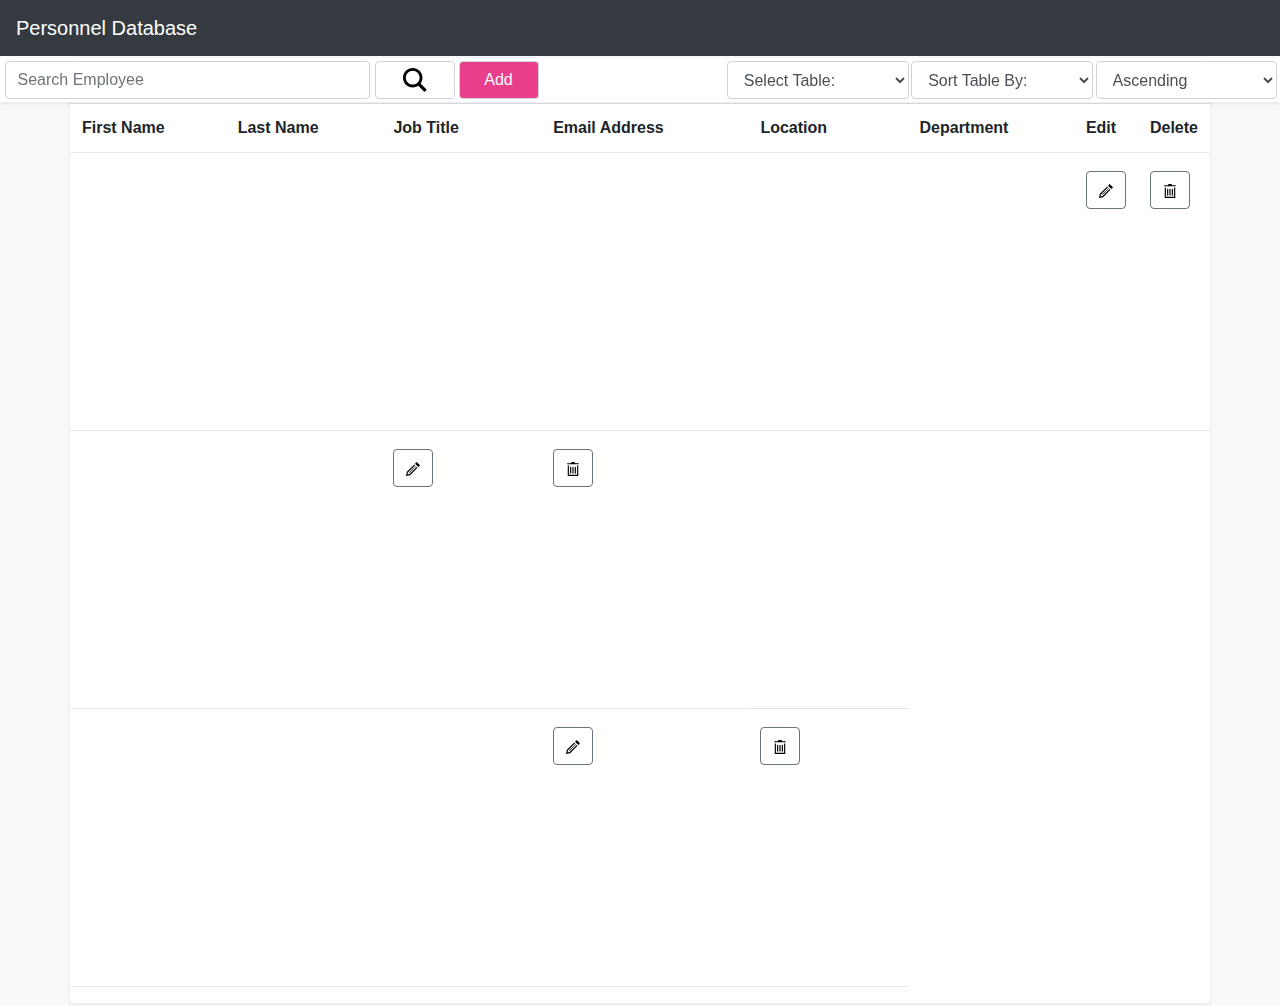
==== commit c654dfd5: "Add files via upload" ====
--- a/index.html
+++ b/index.html
@@ -27,19 +27,8 @@
   <div class="container-fluid">
     <a class="navbar-brand" href="#" onClick="window.location.reload()">Personnel Database</a>
     <button class="navbar-toggler p-0 border-0" type="button" data-bs-toggle="offcanvas" aria-label="Toggle navigation">
-      <span class="navbar-toggler-icon"></span>
+      <!--<span class="navbar-toggler-icon"></span>-->
     </button>
-
-    <div class="navbar-collapse offcanvas-collapse" id="navbarsExampleDefault">
-      <ul class="navbar-nav me-auto mb-2 mb-lg-0 navRight">
-          <a class="nav-link nav-item dropdown-toggle" href="#" id="dropdown01" data-bs-toggle="dropdown" aria-expanded="false">Login</a>
-          <ul class="dropdown-menu" aria-labelledby="dropdown01">
-            <li><a class="dropdown-item" href="#">Action</a></li>
-            <li><a class="dropdown-item" href="#">Another action</a></li>
-            <li><a class="dropdown-item" href="#">Something else here</a></li>
-          </ul>
-      </ul>
-    </div>
   </div>
 </nav>
 <div class="main_container">
@@ -77,7 +66,7 @@
         <select class="form-control mr-sm-2 department_table" type="text" id="department_by" aria-label="Search" name ="">
           <option >Sort Table By:</option>
           <option value="Department Name">Name</option>
-          <option value="location D Id">location id</option>
+          <option value="location D Id">Location Id</option>
         </select>
 
       </form>
@@ -109,8 +98,8 @@
               <th style="display:none" class="firstTd">ID</th>
               <th class="secondTd col-firstName">First Name</th>
               <th class="secondTd">Last Name</th>
-              <th>Job Title</th>
-              <th class="thirdTd">Email Address</Address></th>
+              <th class="d-none d-lg-table-cell d-sm-none">Job Title</th>
+              <th class="thirdTd d-none d-lg-table-cell d-sm-none">Email Address</Address></th>
               <th class="secondTd">Location</th>
               <th class="secondTd">Department</th>
               <th class="">Edit</th>
@@ -119,7 +108,7 @@
             <tr class="location_table">
               <!--<th class="firstTd">
               <input type='checkbox' class='checkbox'></th>-->
-              <th class="firstTd">ID</th>
+              <th style="display:none" class="firstTd">ID</th>
               <th class="locationTd">Location</th>
               <th class="">Edit</th>
               <th class="">Delete</th>
@@ -127,9 +116,9 @@
             <tr class="department_table">
               <!--<th class="firstTd">
               <input type='checkbox' class='checkbox'></th>-->
-              <th class="firstTd">ID</th>
+              <th style="display:none" class="firstTd">ID</th>
               <th class="locationTd">Department</th>
-              <th class="locationTd">Location Id</th>
+              <th class="locationTd">Location</th>
               <th class="">Edit</th>
               <th class="">Delete</th>
             </tr>
@@ -219,9 +208,9 @@
                   </div>
                 </div>
                 <div class="form-group">
-                  <label class="control-label col-sm-2" for="location" style="display:inline-block;">Location:</label>
-                  <div class="col-sm-10">
-                    <select class="form-control newForm location_drop" type="text " id="location" name="location">
+                  <label style="display:none" class="control-label col-sm-2" for="location" style="display:inline-block;">Location:</label>
+                  <div class="col-sm-10">
+                    <select style="display:none" class="form-control newForm location_drop" type="text " id="location" name="location">
                     </select>  
                   </div>
                  
@@ -312,9 +301,9 @@
                    </div>
                 </div>
                 <div class="form-group">
-                  <label class="control-label col-sm-2" for="location" style="display:inline-block;">Location:</label>
-                  <div class="col-sm-10">
-                    <select class="form-control newForm location_drop" type="text " id="location_update_select" name="location">
+                  <label style="display:none" class="control-label col-sm-2" for="location" style="display:inline-block;">Location:</label>
+                  <div class="col-sm-10">
+                    <select style="display:none" class="form-control newForm location_drop" type="text " id="location_update_select" name="location">
                       
                     </select>  
                   </div>
--- a/css/index.css
+++ b/css/index.css
@@ -90,6 +90,7 @@
 table {
     width: 100%;
     text-align: left;
+    vertical-align: bottom;
 }
 
 td {
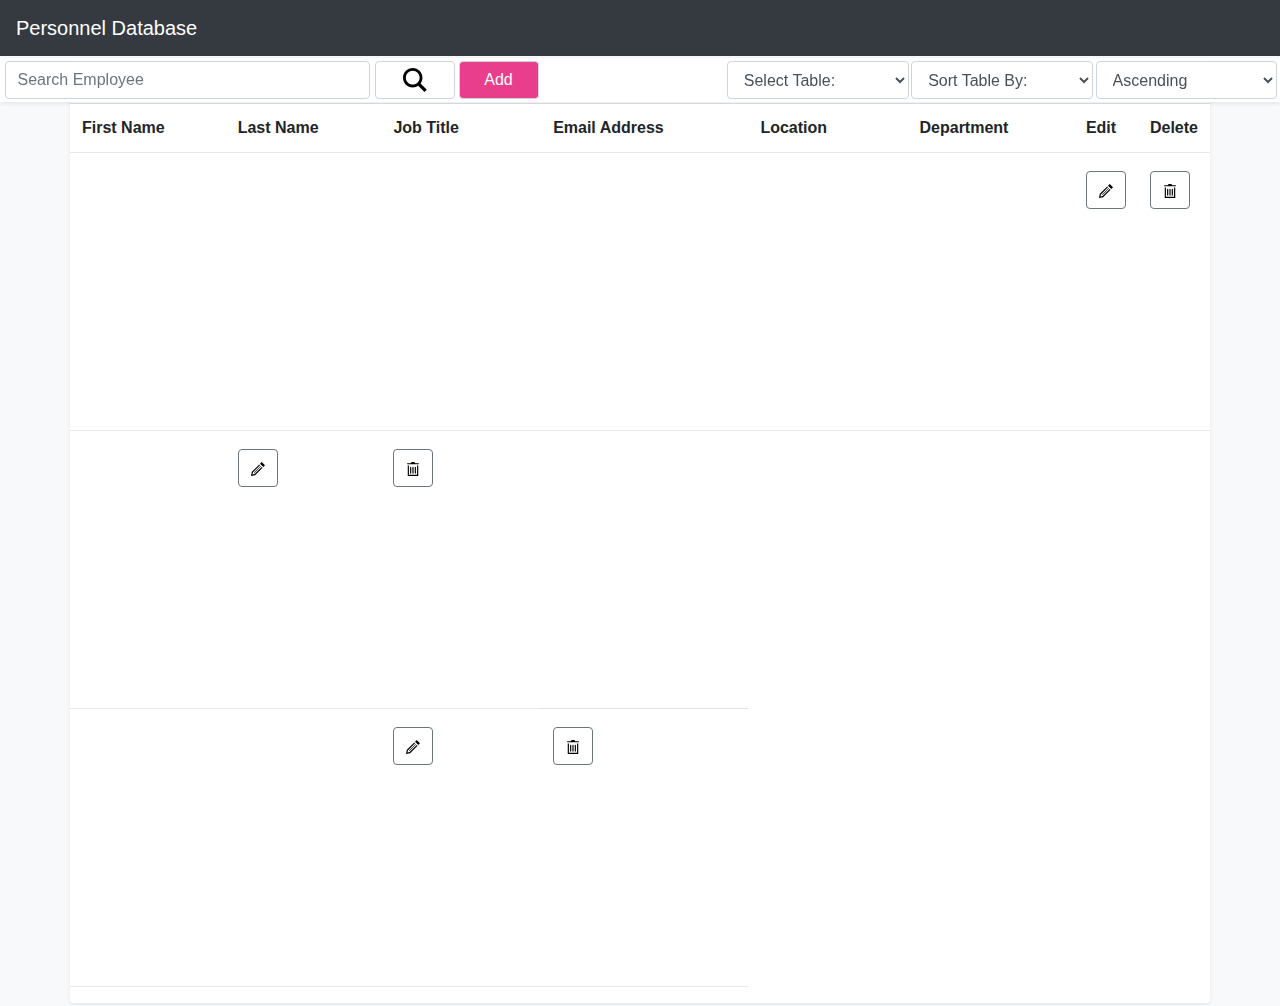
==== commit 91d6da43: "Add files via upload" ====
--- a/index.html
+++ b/index.html
@@ -40,7 +40,7 @@
       </form>
       <!--<button class="btn btn-outline-success btn-size center" id="editButton" disabled href="#">Edit</button>
       <button class="btn btn-outline-success btn-size center" id="deleteButton" href="#">Delete</button>-->
-      <button class="btn btn-outline-success btn-size center" data-toggle="modal" id="addButton" href="#">Add</button>
+      <button class="btn btn-outline-success btn-size center" data-toggle="modal" id="addButton" href="#">Add </button>
       <div class="right"></div>
       <div class="right right_form">
         <select class="form-control mr-sm-2" type="text" id="table_selection" aria-label="Search" name ="">
@@ -352,8 +352,8 @@
             <div class="modal-body">
               <div>
                 <img src="images/cancel.svg" class="icon-box">
-              </div>						
-              <h4 class="modal-title w-100">Are you sure?</h4>	
+              </div>            
+              <h4 class="modal-title w-100">Are you sure?</h4>  
               <p class="gray">Do you really want to delete these records?<br>This process cannot be undone.</p>
             </div>
             <div class="modal-footer justify-content-center">
@@ -379,3 +379,5 @@
   </body>
 </html>
 
+             
+
